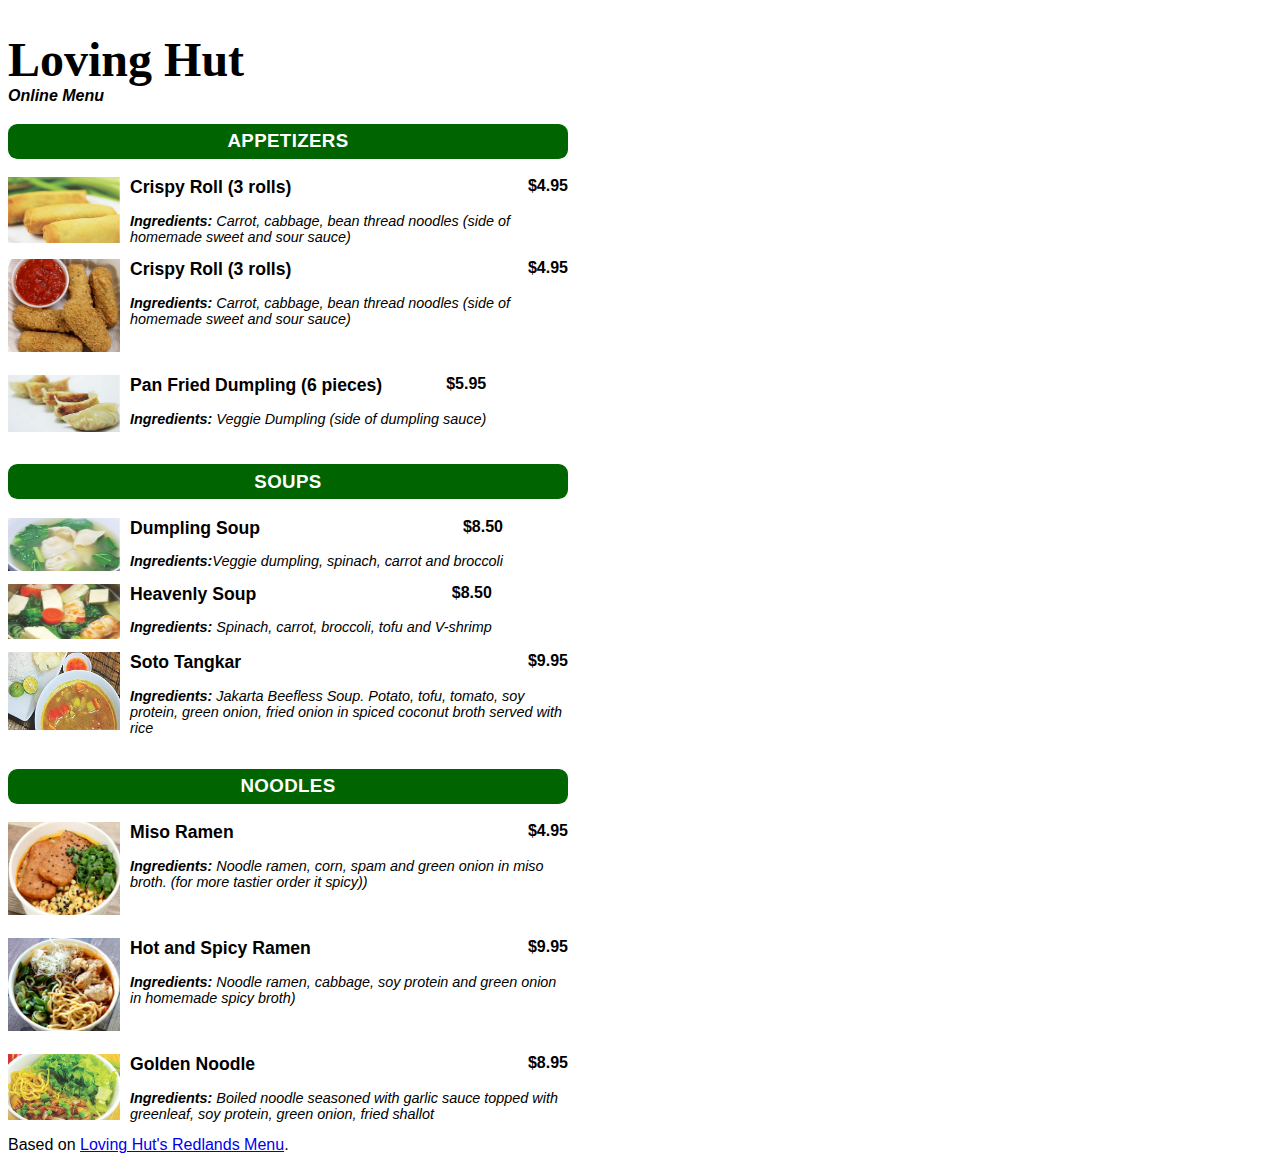
==== hw2/part1.html @ 72783e43 "hw2" ====
<!DOCTYPE html>
<html lang="en">
<head>
    <meta charset="UTF-8">
    <meta http-equiv="X-UA-Compatible" content="IE=edge">
    <meta name="viewport" content="width=device-width, initial-scale=1.0">
    <title>Assignment 2a</title>
    <!-- Reference: https://lovinghut.us/redlands/ -->
    <style>
        /* I know we haven't covered classes or flex, but I've learned
        them and am practicing in order to recreate the layout as best as I can.
        (The loving hut link in the homework was broken, so this is another menu page.)
        */
        * {
            font-family: sans-serif;
        }
        .item-card {
            display: flex;
            width: 100%;
        }

        .item-header {
            width: 100%;
            display: flex;
            justify-content: space-between;
        }

        .item-name {
            font-size: 1.1rem;
            font-weight: bold;
        }

        .item-image {
            width: 7rem;
            padding-right: 10px;
            height: 80%;
        }

        .item-description {
            font-size: .9rem;
        }

        .menu-subheading {
            background-color: darkgreen;
            padding: .4rem .2rem;
            text-align: center;
            color: white;
            letter-spacing: .02em;
            border-radius: .5em;
        }

        .menu-container {
            width: 35rem;
        }

        .site-heading {
            font-family: cursive;
            font-size: 3rem;
            margin-bottom: 0px;
        }

        .site-subheading {
            margin-top: 0px;
            font-size: 1rem;
            font-style: italic;
        }


    </style>
</head>
<body>
    <!-- 
Requirements:
    Your page should include the following guidelines:
    - Large Heading Text (Restaurant name / logo)
    - Smaller text heading directly below large text heading
        (Restaurant catch phrase or “Online Menu”)
    - Sub-Headings (Breakfast, Lunch, Dinner)
    - Dish titles (Grilled Salmon, Chicken Caesar, etc...)
    - Prices (bold)
    - Dish descriptions (small font-size)
    - Pictures of Dishes
    - Include at least two sub-headings and at least two dishes per sub-
    heading.
Layout:
    - You can use HTML tables to align and layout the page content (Div, IDs, Span, and Classes will be covered next lesson).
    - The specific layout is up to you (Placement of photos, prices, headings, and descriptive text may vary).
    - Use line-spacing and text-indent properties to position content in a clean, readable manner. Part of the challenge of this assignment is to put a lot of content on the page without
    CISW 304 – CRC – Fishman – 2022/ 2023
    making it look cluttered. 10% of the assignment grade will be based on aesthetic quality.
    -->

    <h1 class="site-heading">Loving Hut</h1>
    <h2 class="site-subheading">Online Menu</h2>

    <div class="menu-container">
        <h3 class="menu-subheading">APPETIZERS</h3>
        <div class="item-card">
            <div>
                <img class="item-image" src="./images/appetizers/crispy-rolls.jpeg" alt="Crispy Rolls">
            </div>
            <div>
                <div class="item-header">
                    <span class="item-name">Crispy Roll (3 rolls)</span>
                    <strong class="item-price">$4.95</strong>
                </div>
                <p class="item-description"><em><strong>Ingredients:</strong> Carrot, cabbage, bean thread noodles (side of homemade sweet and sour sauce)</em></p>
            </div>
        </div>
        <div class="item-card">
            <div>
                <img class="item-image" src="./images/appetizers/mozz-cheese-stick.jpeg" alt="Mozzarella Cheese Stick">
            </div>
            <div>
                <div class="item-header">
                    <span class="item-name">Crispy Roll (3 rolls)</span>
                    <strong class="item-price">$4.95</strong>
                </div>
                <p class="item-description"><em><strong>Ingredients:</strong> Carrot, cabbage, bean thread noodles (side of homemade sweet and sour sauce)</em></p>
            </div>
        </div>
        <div class="item-card">
            <div>
                <img class="item-image" src="./images/appetizers/pan-fried-dumpling.jpeg" alt="Pan Fried Dumpling">
            </div>
            <div>
                <div class="item-header">
                    <span class="item-name">Pan Fried Dumpling (6 pieces)</span>
                    <strong class="item-price">$5.95</strong>
                </div>
                <p class="item-description"><em><strong>Ingredients:</strong> Veggie Dumpling (side of dumpling sauce)</em></p>
            </div>
        </div>
        <h3 class="menu-subheading">SOUPS</h3>
        <div class="item-card">
            <div>
                <img class="item-image" src="./images/soups/dumpling-soup.jpeg" alt="Dumpling Soup">
            </div>
            <div>
                <div class="item-header">
                    <span class="item-name">Dumpling Soup</span>
                    <strong class="item-price">$8.50</strong>
                </div>
                <p class="item-description"><em><strong>Ingredients:</strong>Veggie dumpling, spinach, carrot and broccoli</em></p>
            </div>
        </div>
        <div class="item-card">
            <div>
                <img class="item-image" src="./images/soups/heavenly-soup.jpeg" alt="Heavenly Soup">
            </div>
            <div>
                <div class="item-header">
                    <span class="item-name">Heavenly Soup</span>
                    <strong class="item-price">$8.50</strong>
                </div>
                <p class="item-description"><em><strong>Ingredients:</strong> Spinach, carrot, broccoli, tofu and V-shrimp</em></p>
            </div>
        </div>
        <div class="item-card">
            <div>
                <img class="item-image" src="./images/soups/soto-tangkar.jpeg" alt="Soto Tangkar">
            </div>
            <div>
                <div class="item-header">
                    <span class="item-name">Soto Tangkar</span>
                    <strong class="item-price">$9.95</strong>
                </div>
                <p class="item-description"><em><strong>Ingredients:</strong> Jakarta Beefless Soup. Potato, tofu, tomato, soy protein, green onion, fried onion in spiced coconut broth served with rice</em></p>
            </div>
        </div>
        <h3 class="menu-subheading">NOODLES</h3>
        <div class="item-card">
            <div>
                <img class="item-image" src="./images/noodles/miso-ramen.jpeg" alt="Miso Ramen">
            </div>
            <div>
                <div class="item-header">
                    <span class="item-name">Miso Ramen</span>
                    <strong class="item-price">$4.95</strong>
                </div>
                <p class="item-description"><em><strong>Ingredients:</strong> Noodle ramen, corn, spam and green onion in miso broth. (for more tastier order it spicy))</em></p>
            </div>
        </div>
        <div class="item-card">
            <div>
                <img class="item-image" src="./images/noodles/hot-and-spicy-ramen.jpeg" alt="Hot and Spicy Ramen">
            </div>
            <div>
                <div class="item-header">
                    <span class="item-name">Hot and Spicy Ramen </span>
                    <strong class="item-price">$9.95</strong>
                </div>
                <p class="item-description"><em><strong>Ingredients:</strong> Noodle ramen, cabbage, soy protein and green onion in homemade spicy broth)</em></p>
            </div>
        </div>
        <div class="item-card">
            <div>
                <img class="item-image" src="./images/noodles/golden-noodle.jpeg" alt="Golden Noodles">
            </div>
            <div>
                <div class="item-header">
                    <span class="item-name">Golden Noodle</span>
                    <strong class="item-price">$8.95</strong>
                </div>
                <p class="item-description"><em><strong>Ingredients:</strong> Boiled noodle seasoned with garlic sauce topped with greenleaf, soy protein, green onion, fried shallot</em></p>
            </div>
        </div>
    </div>
    <footer>Based on <a href="https://lovinghut.us/redlands/">Loving Hut's Redlands Menu</a>.</footer>

</body>
</html>
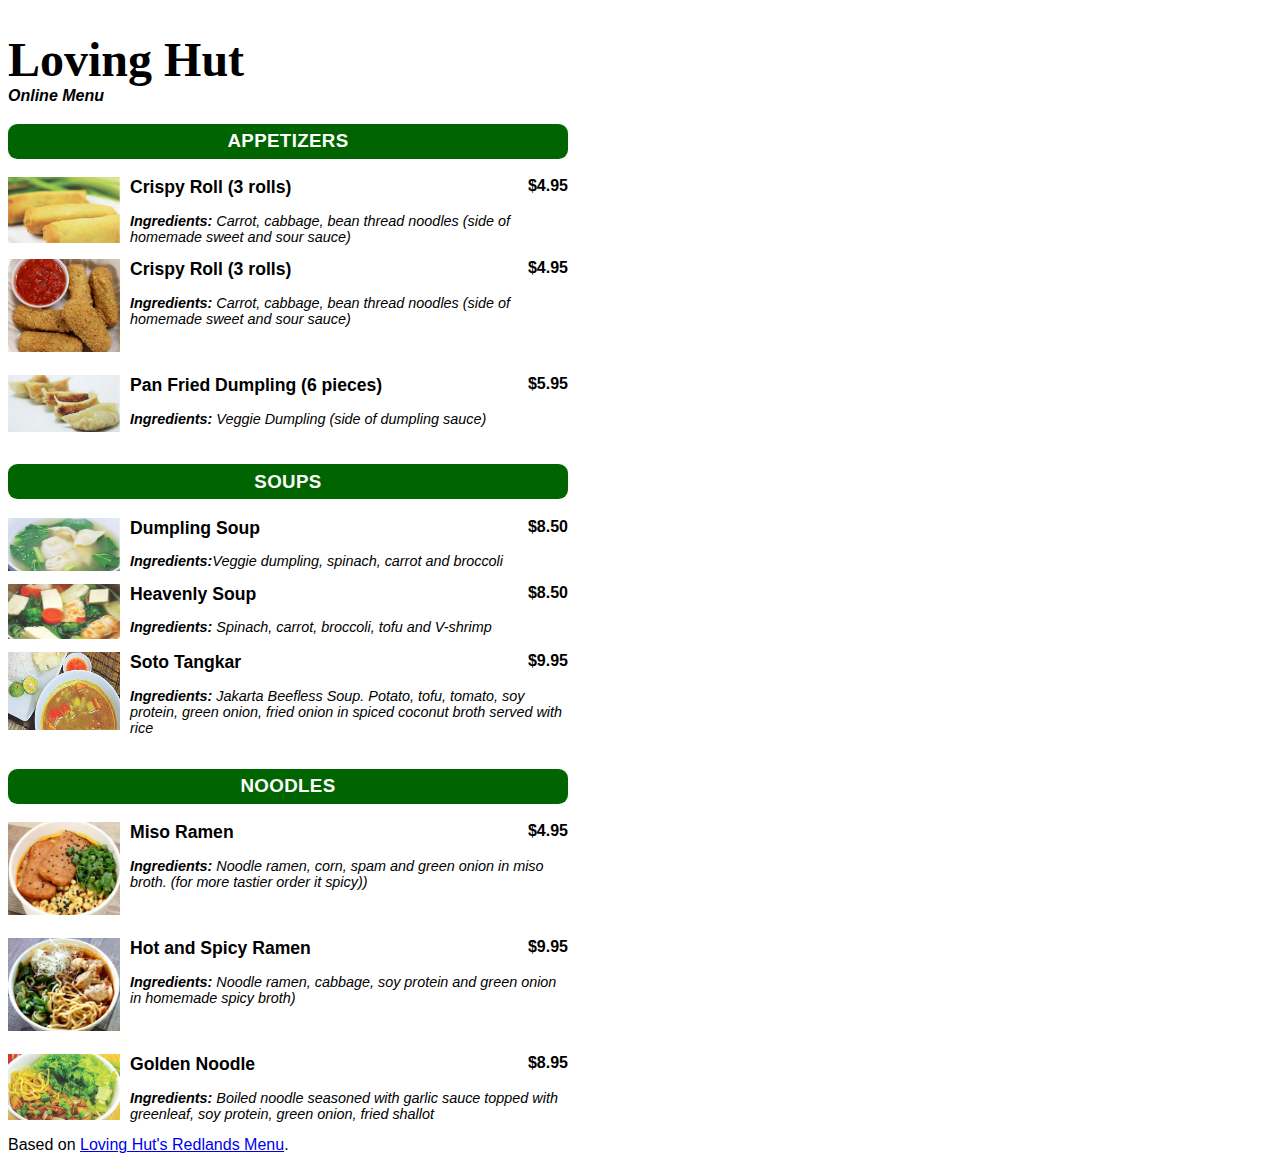
==== commit d496856f: "hw2 - bug fix" ====
--- a/hw2/part1.html
+++ b/hw2/part1.html
@@ -16,6 +16,10 @@
         }
         .item-card {
             display: flex;
+            width: 100%;
+        }
+
+        .item-text-container {
             width: 100%;
         }
 
@@ -99,7 +103,7 @@
             <div>
                 <img class="item-image" src="./images/appetizers/crispy-rolls.jpeg" alt="Crispy Rolls">
             </div>
-            <div>
+            <div class="item-text-container">
                 <div class="item-header">
                     <span class="item-name">Crispy Roll (3 rolls)</span>
                     <strong class="item-price">$4.95</strong>
@@ -111,7 +115,7 @@
             <div>
                 <img class="item-image" src="./images/appetizers/mozz-cheese-stick.jpeg" alt="Mozzarella Cheese Stick">
             </div>
-            <div>
+            <div class="item-text-container">
                 <div class="item-header">
                     <span class="item-name">Crispy Roll (3 rolls)</span>
                     <strong class="item-price">$4.95</strong>
@@ -123,7 +127,7 @@
             <div>
                 <img class="item-image" src="./images/appetizers/pan-fried-dumpling.jpeg" alt="Pan Fried Dumpling">
             </div>
-            <div>
+            <div class="item-text-container">
                 <div class="item-header">
                     <span class="item-name">Pan Fried Dumpling (6 pieces)</span>
                     <strong class="item-price">$5.95</strong>
@@ -136,7 +140,7 @@
             <div>
                 <img class="item-image" src="./images/soups/dumpling-soup.jpeg" alt="Dumpling Soup">
             </div>
-            <div>
+            <div class="item-text-container">
                 <div class="item-header">
                     <span class="item-name">Dumpling Soup</span>
                     <strong class="item-price">$8.50</strong>
@@ -148,7 +152,7 @@
             <div>
                 <img class="item-image" src="./images/soups/heavenly-soup.jpeg" alt="Heavenly Soup">
             </div>
-            <div>
+            <div class="item-text-container">
                 <div class="item-header">
                     <span class="item-name">Heavenly Soup</span>
                     <strong class="item-price">$8.50</strong>
@@ -160,7 +164,7 @@
             <div>
                 <img class="item-image" src="./images/soups/soto-tangkar.jpeg" alt="Soto Tangkar">
             </div>
-            <div>
+            <div class="item-text-container">
                 <div class="item-header">
                     <span class="item-name">Soto Tangkar</span>
                     <strong class="item-price">$9.95</strong>
@@ -173,7 +177,7 @@
             <div>
                 <img class="item-image" src="./images/noodles/miso-ramen.jpeg" alt="Miso Ramen">
             </div>
-            <div>
+            <div class="item-text-container">
                 <div class="item-header">
                     <span class="item-name">Miso Ramen</span>
                     <strong class="item-price">$4.95</strong>
@@ -185,7 +189,7 @@
             <div>
                 <img class="item-image" src="./images/noodles/hot-and-spicy-ramen.jpeg" alt="Hot and Spicy Ramen">
             </div>
-            <div>
+            <div class="item-text-container">
                 <div class="item-header">
                     <span class="item-name">Hot and Spicy Ramen </span>
                     <strong class="item-price">$9.95</strong>
@@ -197,7 +201,7 @@
             <div>
                 <img class="item-image" src="./images/noodles/golden-noodle.jpeg" alt="Golden Noodles">
             </div>
-            <div>
+            <div class="item-text-container">
                 <div class="item-header">
                     <span class="item-name">Golden Noodle</span>
                     <strong class="item-price">$8.95</strong>
